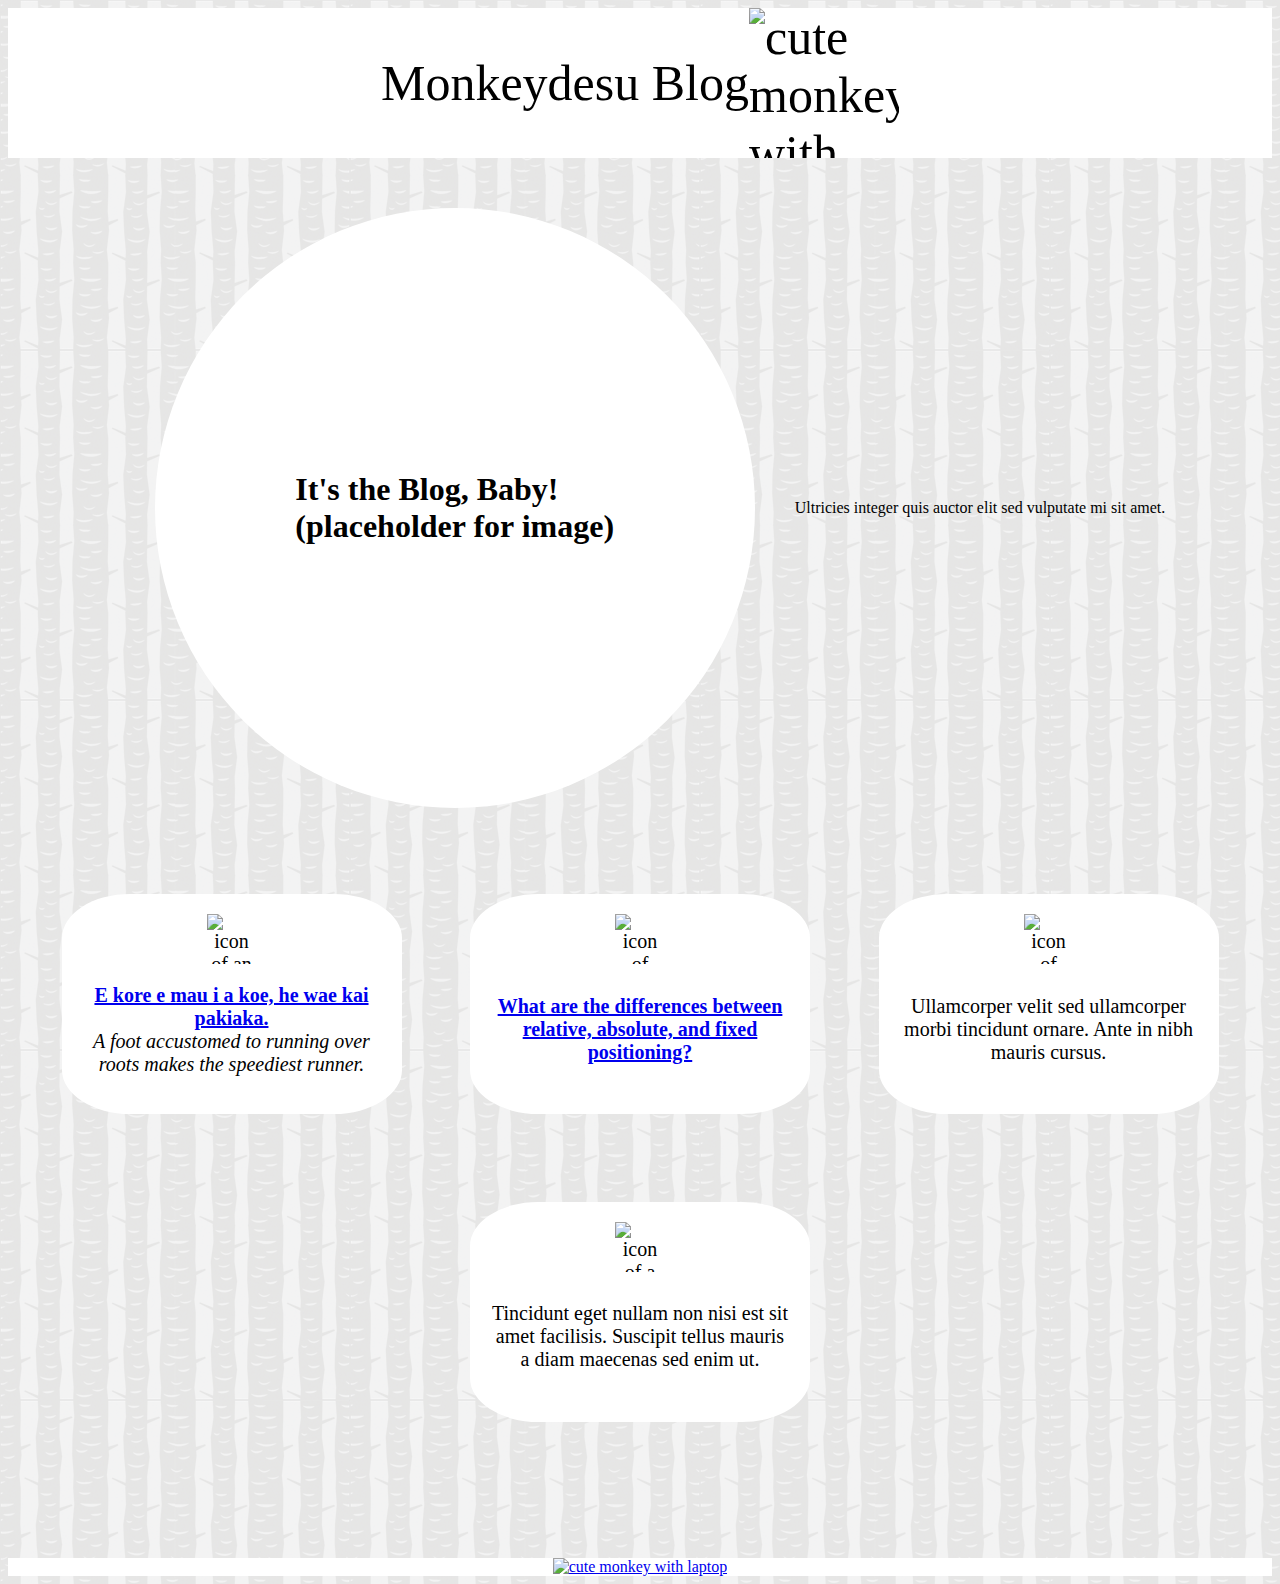
==== index.html @ 9b4091c7 "Link the positioning blog post to the home page" ====
<!DOCTYPE html>
<html>
    <head>
        <meta charset="UTF-8">
        <title>Monkeydesu Blog</title>
        <link rel="stylesheet" href="styles/main.css">
    </head>
    <body>
        <header>Monkeydesu Blog
            <img class="monkey" src="../Monkeydesu.github.io/img/cute_monkey.jpg" alt="cute monkey with laptop">
        </header>
        <div class="main_section">
            <img>
            <h1>It's the Blog, Baby!<br>(placeholder for image)</h1>
            <p>Ultricies integer quis auctor elit sed vulputate mi sit amet.</p>
        </div>
        <div class="icon_section">
            <span class="icon_segment">
                <img class="fast_icon, icon" src="../Monkeydesu.github.io/img/fast_icon.svg" alt="icon of an arrow">
                <p><a href="../Monkeydesu.github.io/blog/te-houtaewa-template.html"><strong>E kore e mau i a koe, he wae kai pakiaka.</a></strong><br><em> A foot accustomed to running over roots makes the speediest runner.</em></p>
            </span>
            <span class="icon_segment">
                <img class="images_icon, icon" src="../Monkeydesu.github.io/img/images_icon.svg" alt="icon of images">
                <p><a href="blog/positioning.html"><strong>What are the differences between relative, absolute, and fixed positioning?</strong></a></p>
            </span>
            <span class="icon_segment">
                <img class="video_icon, icon" src="../Monkeydesu.github.io/img/video_icon.svg" alt="icon of videos">
                <p>Ullamcorper velit sed ullamcorper morbi tincidunt ornare. Ante in nibh mauris cursus.</p>
            </span>
            <span class="icon_segment">
                <img class="hourglass_icon, icon" src="../Monkeydesu.github.io/img/hourglass_icon.svg" alt="icon of a hourglass">
                <p>Tincidunt eget nullam non nisi est sit amet facilisis. Suscipit tellus
                    mauris a diam maecenas sed enim ut.</p>
            </span>
        </div>
        <footer>
            <a href="../Monkeydesu.github.io/index.html"><img class="monkey" src="../Monkeydesu.github.io/img/cute_monkey.jpg" alt="cute monkey with laptop"></a>
        </footer>
    </body>
</html>
---- styles/main.css ----
body {
    background-image: url(../img/tree_bark.png);
}

.blog_page {
    display: flex;
    flex-wrap: wrap;
    justify-content: center;
    align-items: center;
}

/*------------header-------------*/

header {
    display: flex;
    justify-content: center;
    align-items: center;
    background-color: white;
    font-size: 50px;
}

/*------------main section-------------*/

.main_section {
    display: flex;
    justify-content: center;
    align-items: center;
    height: 700px;
    gap: 40px;
}

h1 {
    display: flex;
    justify-content: center;
    align-items: center;
    background-color: white;
    border-radius: 50%;
    height: 600px;
    width: 600px;
}

/*------------icon section-------------*/

.icon_section {
    display: flex;
    flex-wrap: wrap;
    justify-content: space-evenly;
    align-items: center;
    gap: 15px;
    height: 600px;
    font-size: 20px;
}

.icon_segment {
    display: flex;
    flex-wrap: wrap;
    justify-content: center;
    text-align: center;
    height: 180px;
    width: 300px;
    background-color: white;
    border-radius: 20%;
    padding: 20px;
}

/*------------footer-------------*/

footer {
    display: flex;
    justify-content: center;
    align-items: center;
    background-color: white;
    margin-top: 100px;
}

/*------------images-------------*/

.monkey {
    height: 150px;
    width: 150px;
}

.icon {
    height: 50px;
    width: 50px;
}
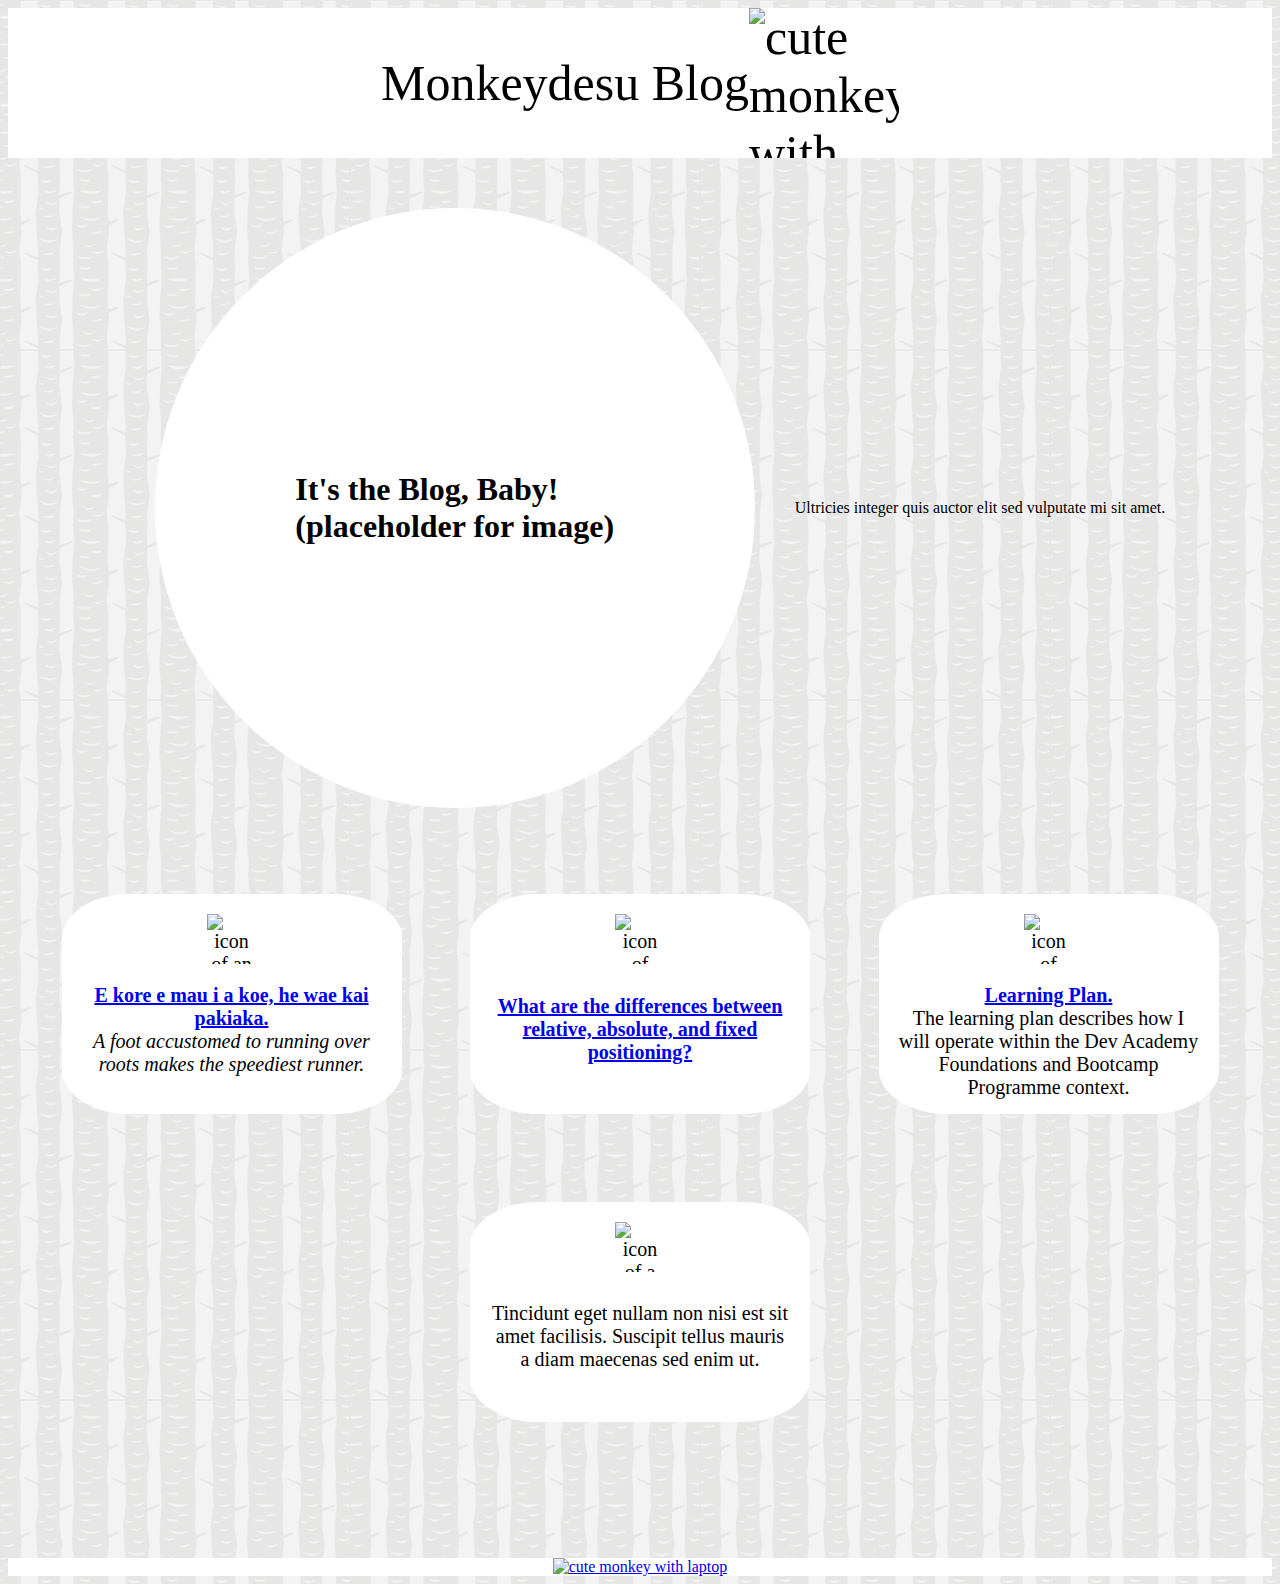
==== commit 0b77d935: "Link learning-plan blog and homepage" ====
--- a/index.html
+++ b/index.html
@@ -25,7 +25,7 @@
             </span>
             <span class="icon_segment">
                 <img class="video_icon, icon" src="../Monkeydesu.github.io/img/video_icon.svg" alt="icon of videos">
-                <p>Ullamcorper velit sed ullamcorper morbi tincidunt ornare. Ante in nibh mauris cursus.</p>
+                <p><a href="blog/learning-plan.html"><strong>Learning Plan.</strong></a><br>The learning plan describes how I will operate within the Dev Academy Foundations and Bootcamp Programme context.</p>
             </span>
             <span class="icon_segment">
                 <img class="hourglass_icon, icon" src="../Monkeydesu.github.io/img/hourglass_icon.svg" alt="icon of a hourglass">
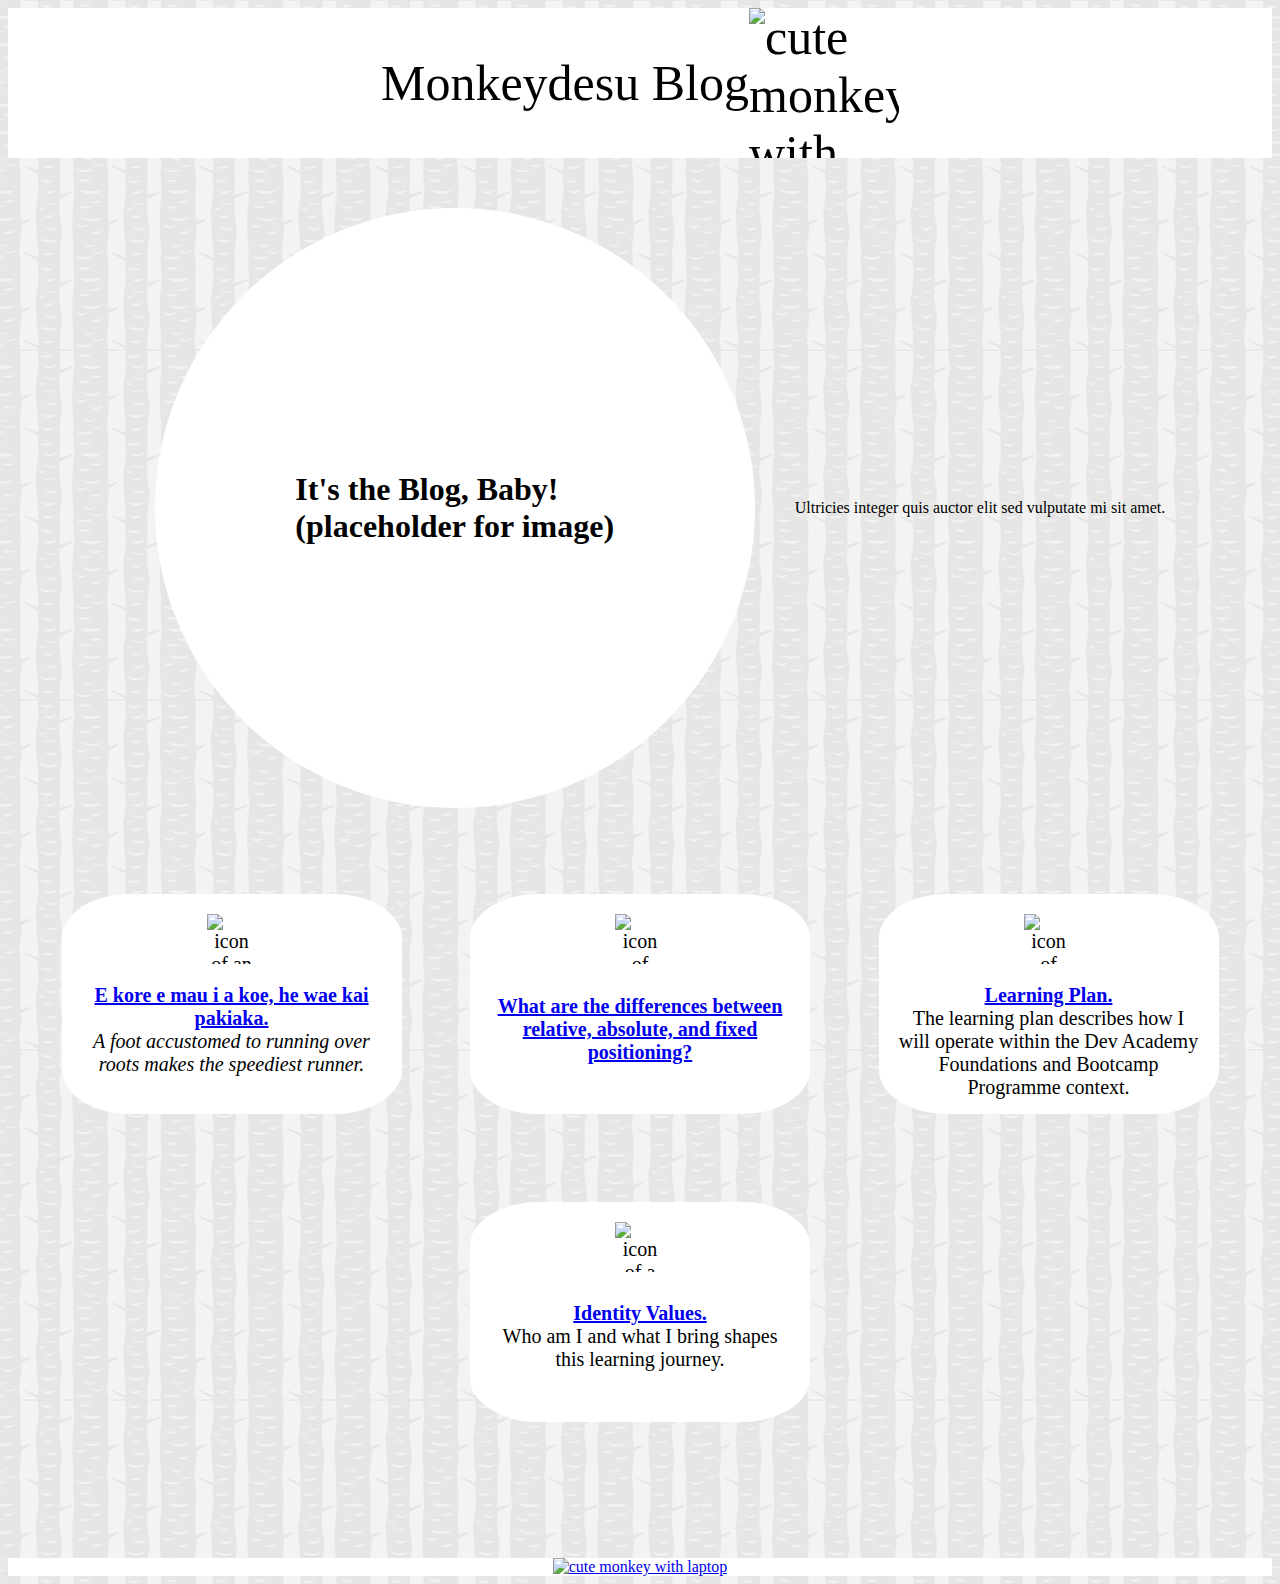
==== commit 9a0b057f: "Link identity-values blog and homepage" ====
--- a/index.html
+++ b/index.html
@@ -29,8 +29,7 @@
             </span>
             <span class="icon_segment">
                 <img class="hourglass_icon, icon" src="../Monkeydesu.github.io/img/hourglass_icon.svg" alt="icon of a hourglass">
-                <p>Tincidunt eget nullam non nisi est sit amet facilisis. Suscipit tellus
-                    mauris a diam maecenas sed enim ut.</p>
+                <p><a href="blog/identity-values.html"><strong>Identity Values.</strong></a><br> Who am I and what I bring shapes this learning journey.</p>
             </span>
         </div>
         <footer>
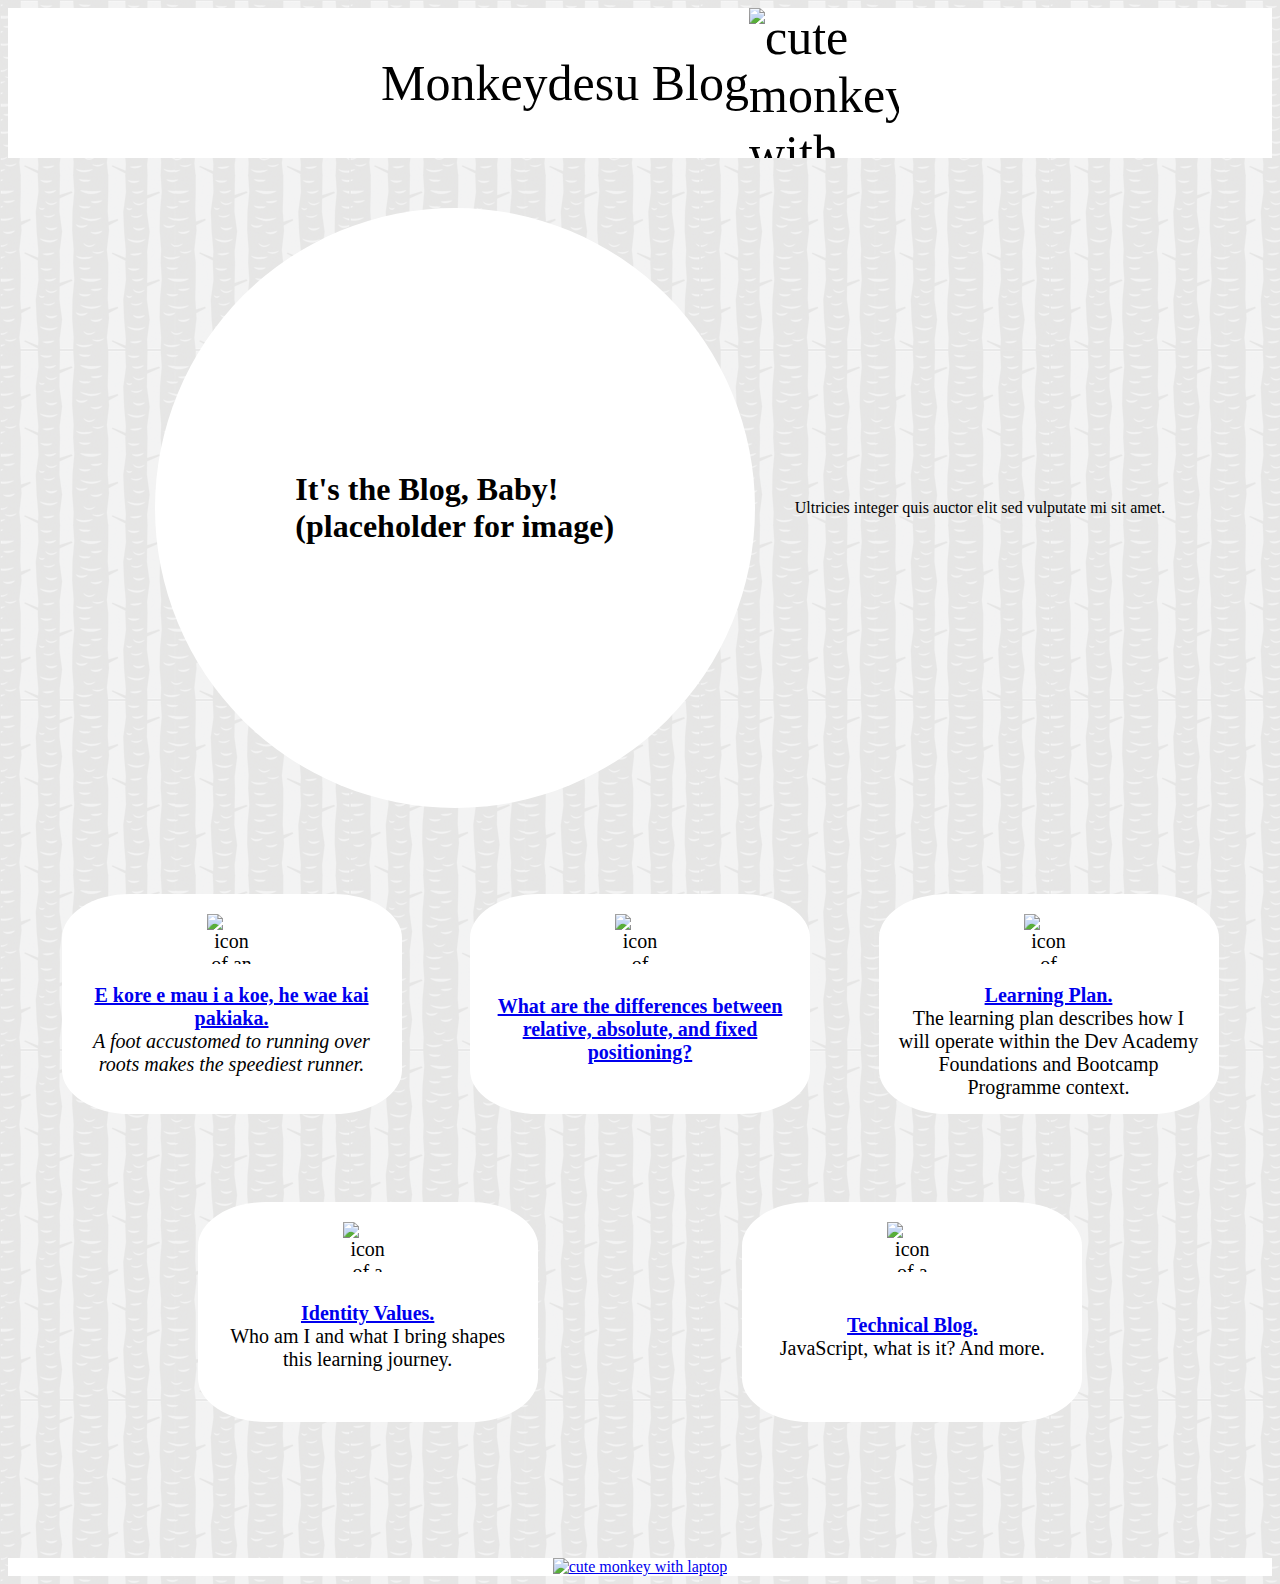
==== commit 4e9452c2: "Link techinal blog to index page" ====
--- a/index.html
+++ b/index.html
@@ -31,6 +31,10 @@
                 <img class="hourglass_icon, icon" src="../Monkeydesu.github.io/img/hourglass_icon.svg" alt="icon of a hourglass">
                 <p><a href="blog/identity-values.html"><strong>Identity Values.</strong></a><br> Who am I and what I bring shapes this learning journey.</p>
             </span>
+            <span class="icon_segment">
+                <img class="folder_icon, icon" src="../Monkeydesu.github.io/img/folder.svg" alt="icon of a folders">
+                <p><a href="blog/technical-blog.html"><strong>Technical Blog.</strong></a><br> JavaScript, what is it? And more.</p>
+            </span>
         </div>
         <footer>
             <a href="../Monkeydesu.github.io/index.html"><img class="monkey" src="../Monkeydesu.github.io/img/cute_monkey.jpg" alt="cute monkey with laptop"></a>
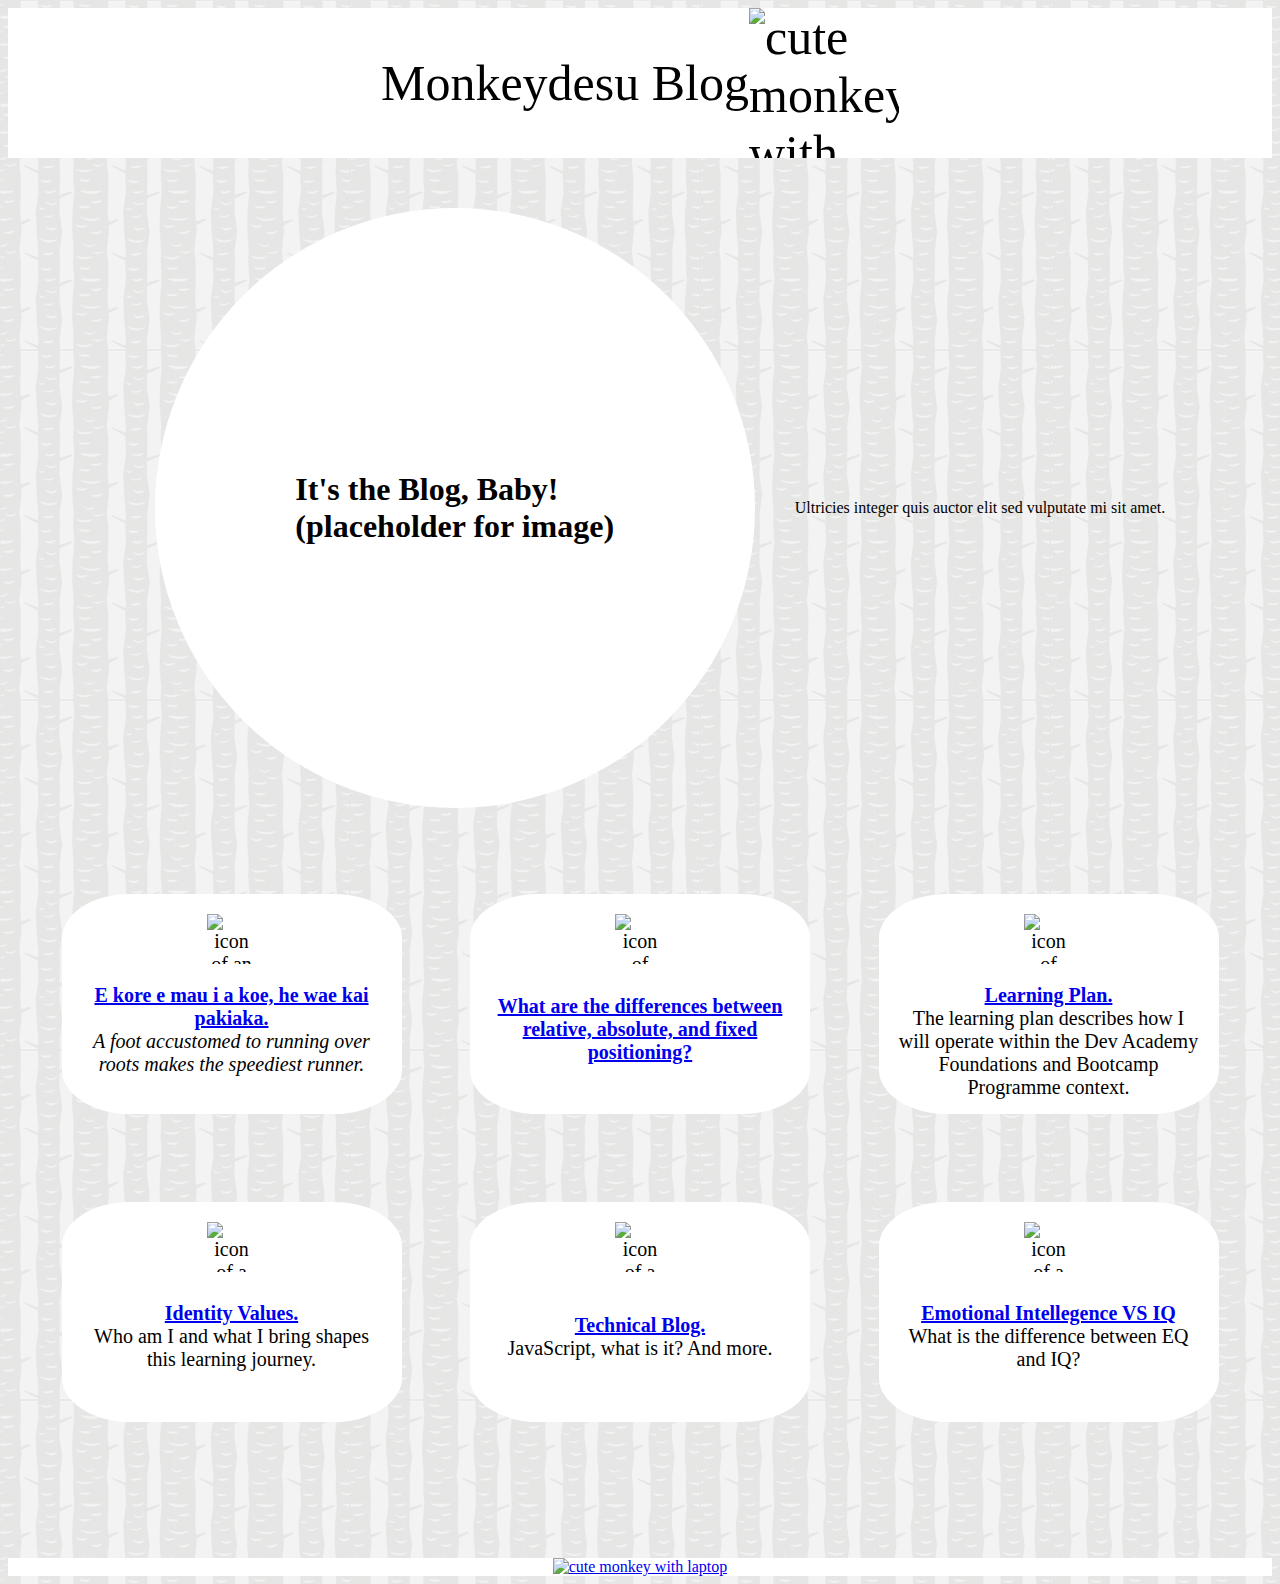
==== commit e3ed0755: "Link EQvsIQ blog to index page" ====
--- a/index.html
+++ b/index.html
@@ -35,6 +35,10 @@
                 <img class="folder_icon, icon" src="../Monkeydesu.github.io/img/folder.svg" alt="icon of a folders">
                 <p><a href="blog/technical-blog.html"><strong>Technical Blog.</strong></a><br> JavaScript, what is it? And more.</p>
             </span>
+            <span class="icon_segment">
+                <img class="wink_face, icon" src="../Monkeydesu.github.io/img/wink_face.svg" alt="icon of a winking face">
+                <p><a href="blog/emotional-intelligence.html"><strong>Emotional Intellegence VS IQ</strong></a><br> What is the difference between EQ and IQ?</p>
+            </span>
         </div>
         <footer>
             <a href="../Monkeydesu.github.io/index.html"><img class="monkey" src="../Monkeydesu.github.io/img/cute_monkey.jpg" alt="cute monkey with laptop"></a>
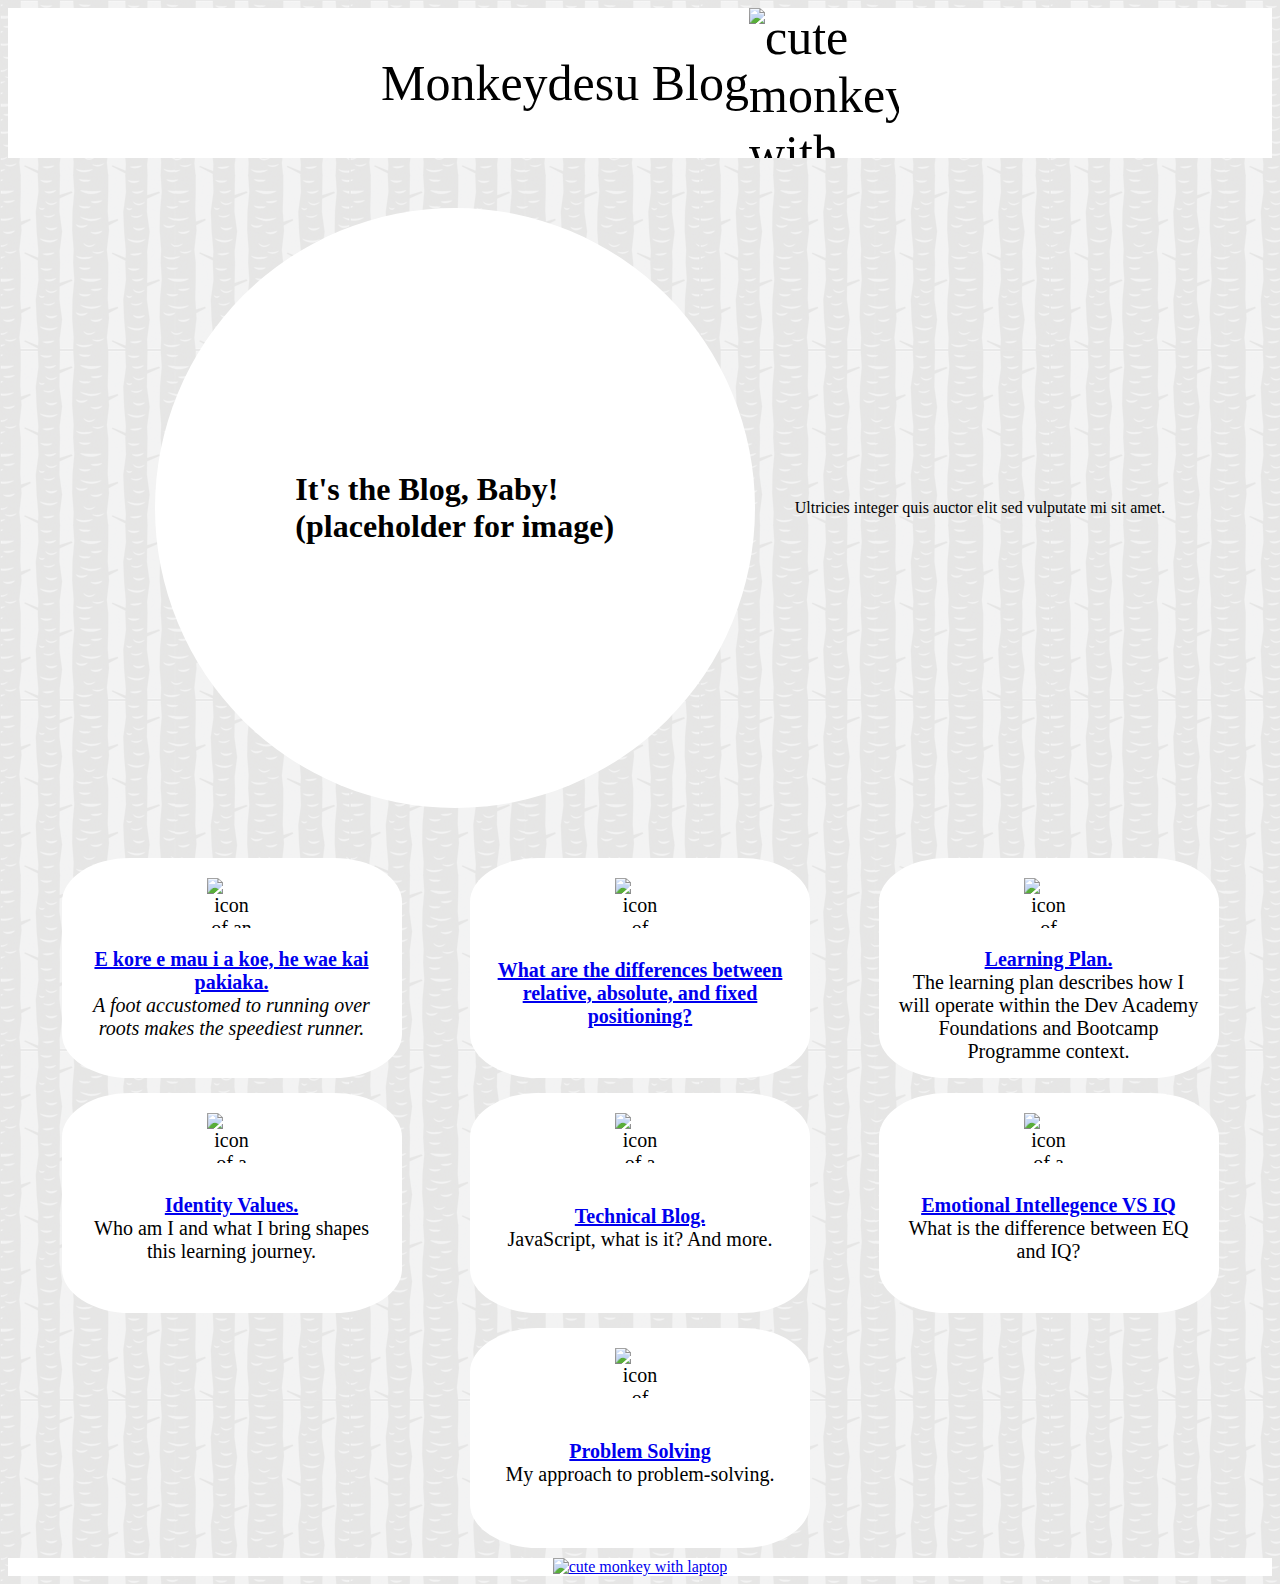
==== commit e3db540a: "Link problem-solving blog to index page" ====
--- a/index.html
+++ b/index.html
@@ -39,6 +39,10 @@
                 <img class="wink_face, icon" src="../Monkeydesu.github.io/img/wink_face.svg" alt="icon of a winking face">
                 <p><a href="blog/emotional-intelligence.html"><strong>Emotional Intellegence VS IQ</strong></a><br> What is the difference between EQ and IQ?</p>
             </span>
+            <span class="icon_segment">
+                <img class="hands_icon, icon" src="../Monkeydesu.github.io/img/hands.svg" alt="icon of handshake">
+                <p><a href="blog/problem-solving.html"><strong>Problem Solving</strong></a><br>My approach to problem-solving.</p>
+            </span>
         </div>
         <footer>
             <a href="../Monkeydesu.github.io/index.html"><img class="monkey" src="../Monkeydesu.github.io/img/cute_monkey.jpg" alt="cute monkey with laptop"></a>
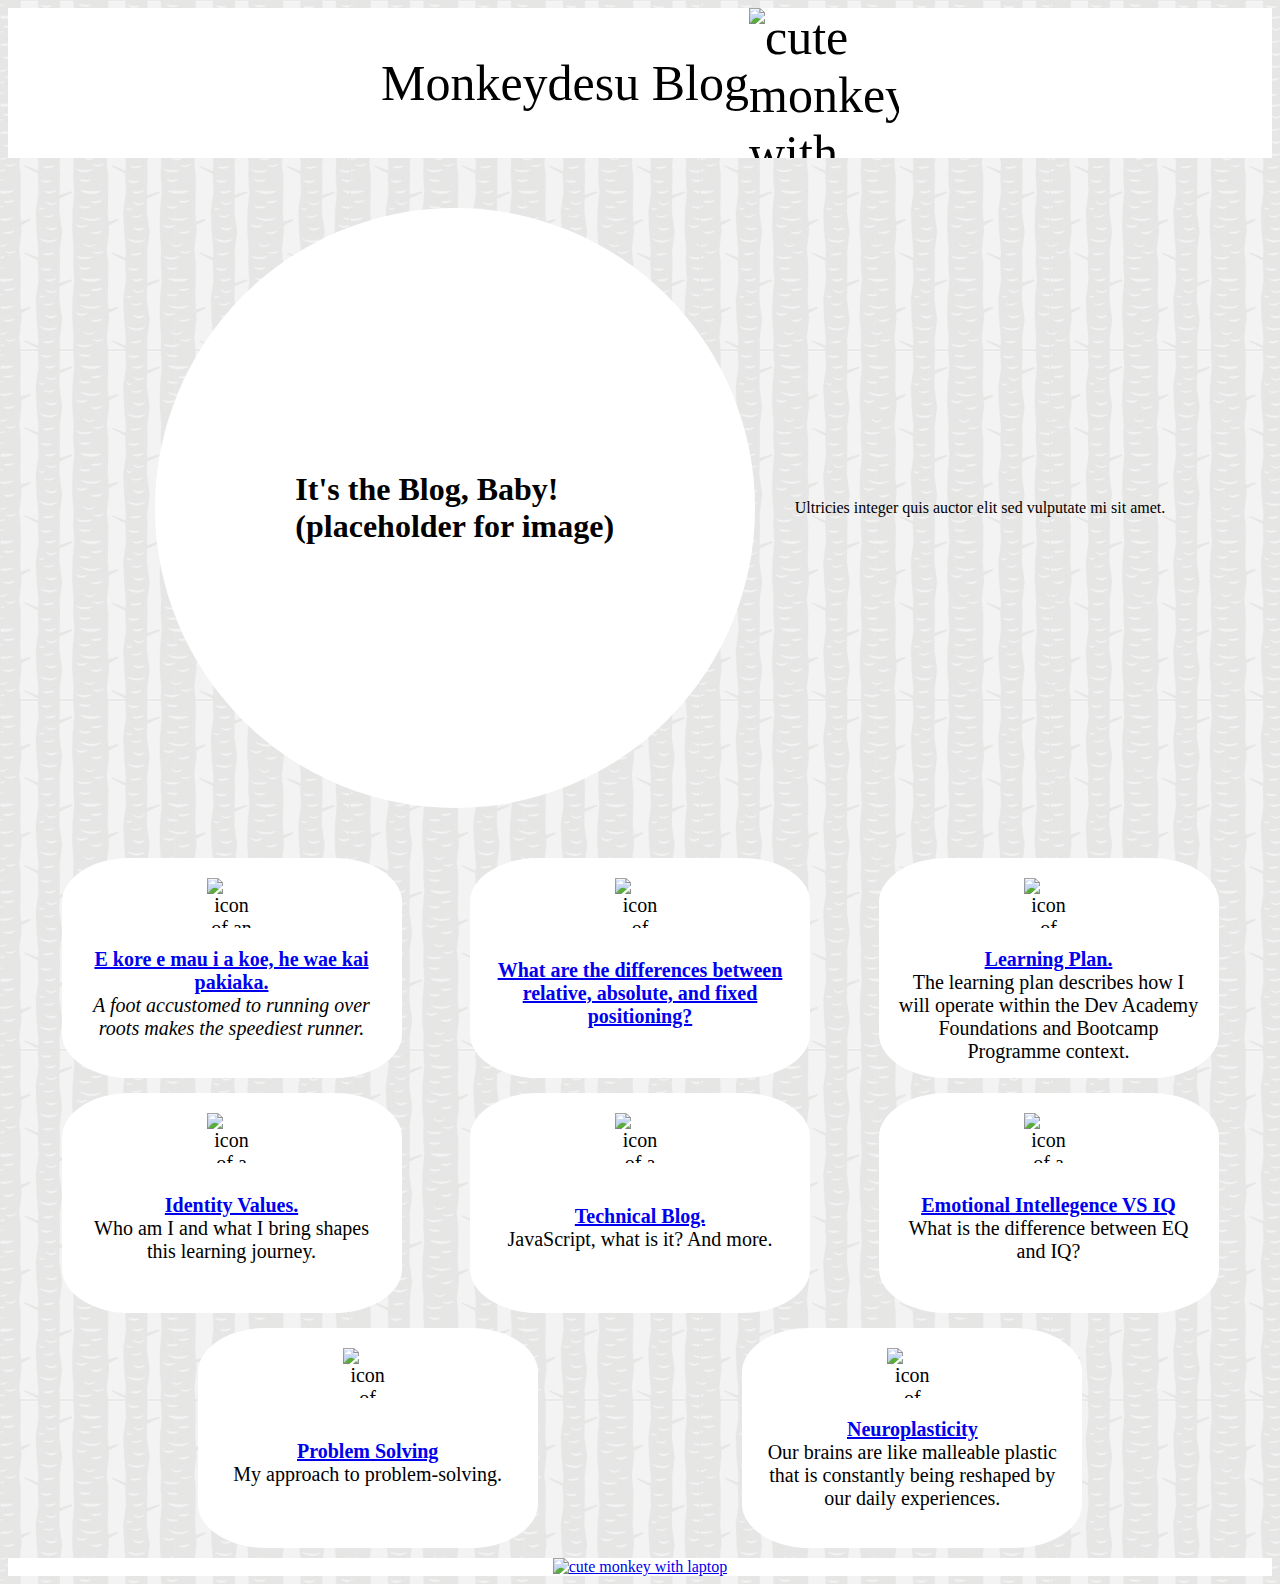
==== commit 3a2b4e80: "Linked index and neuroplasticity blog" ====
--- a/index.html
+++ b/index.html
@@ -43,6 +43,10 @@
                 <img class="hands_icon, icon" src="../Monkeydesu.github.io/img/hands.svg" alt="icon of handshake">
                 <p><a href="blog/problem-solving.html"><strong>Problem Solving</strong></a><br>My approach to problem-solving.</p>
             </span>
+            <span class="icon_segment">
+                <img class="lightbulb_icon, icon" src="../Monkeydesu.github.io/img/lightbulb.svg" alt="icon of lightbulb">
+                <p><a href="blog/neuroplasticity.html"><strong>Neuroplasticity</strong></a><br>Our brains are like malleable plastic that is constantly being reshaped by our daily experiences.</p>
+            </span>
         </div>
         <footer>
             <a href="../Monkeydesu.github.io/index.html"><img class="monkey" src="../Monkeydesu.github.io/img/cute_monkey.jpg" alt="cute monkey with laptop"></a>
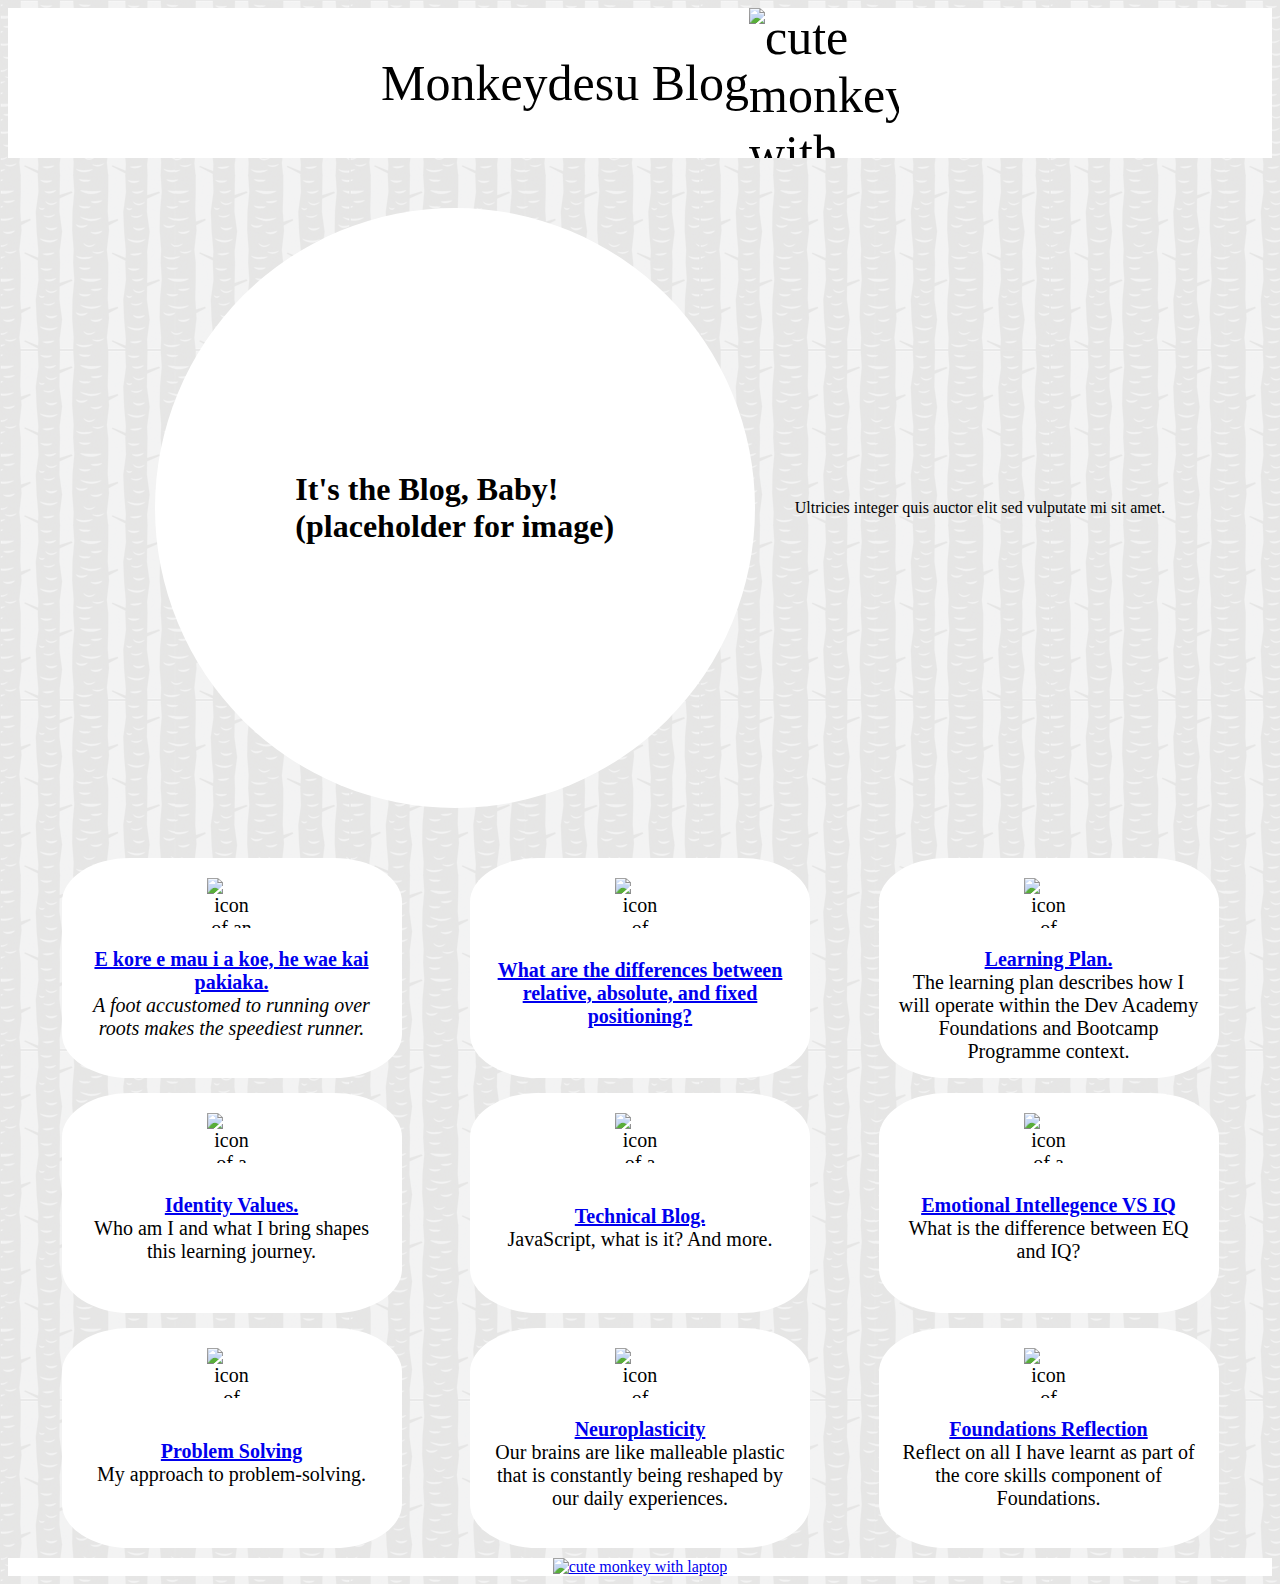
==== commit 5f1e6d67: "Link index with new blog post" ====
--- a/index.html
+++ b/index.html
@@ -47,6 +47,10 @@
                 <img class="lightbulb_icon, icon" src="../Monkeydesu.github.io/img/lightbulb.svg" alt="icon of lightbulb">
                 <p><a href="blog/neuroplasticity.html"><strong>Neuroplasticity</strong></a><br>Our brains are like malleable plastic that is constantly being reshaped by our daily experiences.</p>
             </span>
+            <span class="icon_segment">
+                <img class="files_icon, icon" src="../Monkeydesu.github.io/img/files.svg" alt="icon of files/paper">
+                <p><a href="blog/foundations-reflection.html"><strong>Foundations Reflection</strong></a><br>Reflect on all I have learnt as part of the core skills component of Foundations.</p>
+            </span>
         </div>
         <footer>
             <a href="../Monkeydesu.github.io/index.html"><img class="monkey" src="../Monkeydesu.github.io/img/cute_monkey.jpg" alt="cute monkey with laptop"></a>
